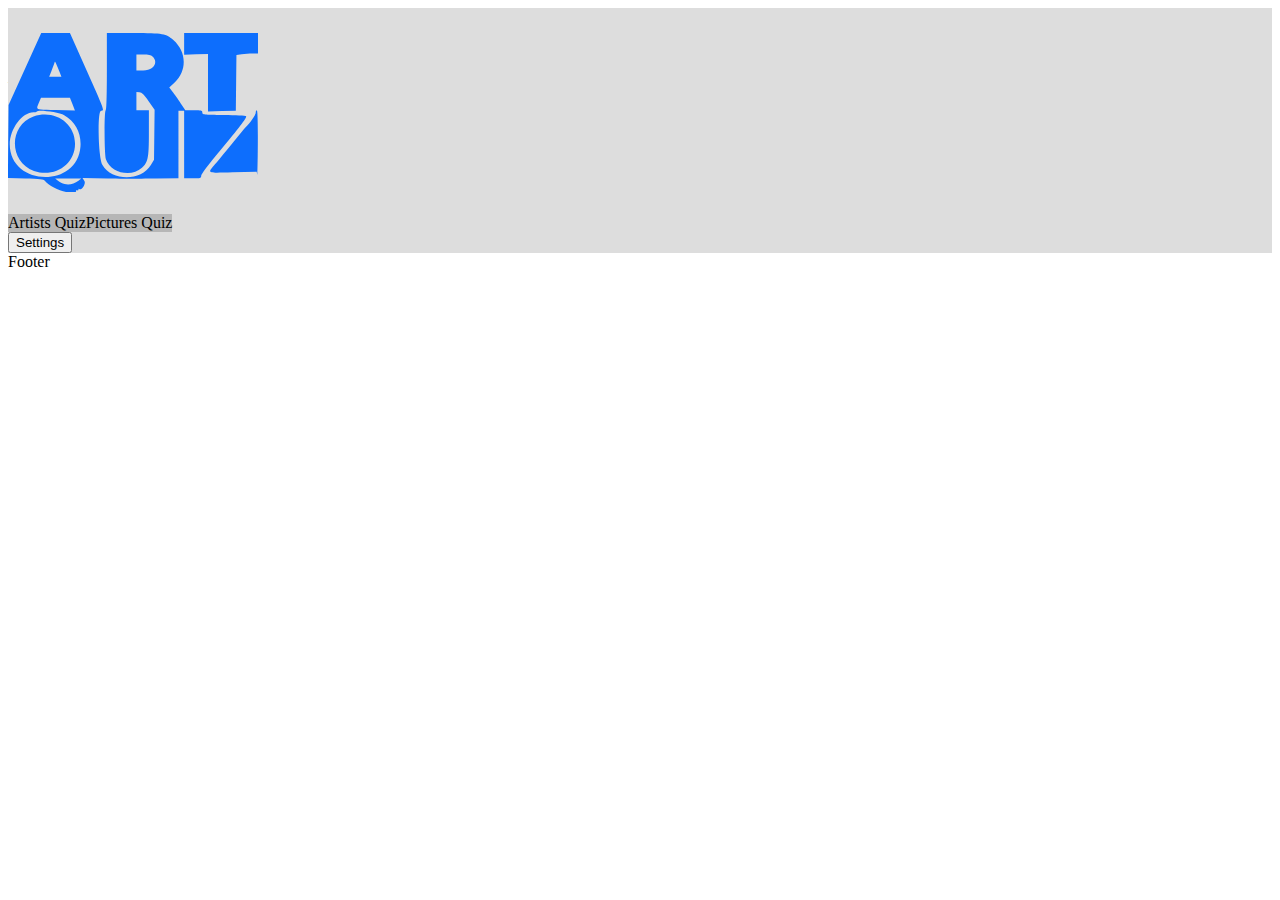
==== src/index.html @ 0a444a03 "80% done" ====
<!DOCTYPE html>
<html lang="en">
<head>
    <meta charset="UTF-8">
    <meta http-equiv="X-UA-Compatible" content="IE=edge">
    <meta name="viewport" content="width=device-width, initial-scale=1.0">
    <link href="https://cdn.jsdelivr.net/npm/bootstrap@5.1.3/dist/css/bootstrap.min.css" rel="stylesheet" integrity="sha384-1BmE4kWBq78iYhFldvKuhfTAU6auU8tT94WrHftjDbrCEXSU1oBoqyl2QvZ6jIW3" crossorigin="anonymous">
    <link rel="stylesheet" href="./style.css">
    <title>Document</title>
</head>
<body>
    
    <div class="footer" style="display: block;">Footer</div>
    
    
    <script type="module" src="index.js"></script>
    <script src="https://cdn.jsdelivr.net/npm/bootstrap@5.1.3/dist/js/bootstrap.bundle.min.js" integrity="sha384-ka7Sk0Gln4gmtz2MlQnikT1wXgYsOg+OMhuP+IlRH9sENBO0LRn5q+8nbTov4+1p" crossorigin="anonymous"></script>
</body>
</html>
---- src/style.css ----
.blockHome {
    display: none;
}

#categories {
    background-color: lightyellow;
}

#categories .title-name {
    background-color: cornflowerblue;
    width: 100%;
    border-bottom: 1px solid red;
    border-top-left-radius: 40px;
}
#categories .card-name {
    display: flex;
    justify-content: space-between;
    height: 80px;
    padding: 15px;
    font-size: 20px;
}
#categories .text_categories{
    background-color: #0d6efd;
    color: #fff;
    font-size: 28px;
    margin-bottom: 20px;
    margin-top: 0;
    padding: 4px 36px 4px 33px;
    min-width:250px
}

@media(max-width:768px){
    #categories .button_home{
        width:100%;
        margin-bottom: 5px;
        font-size:28px;
    }
}

.blockCategories {
    display: block;
}

.noneCategories {
    display: none;
}
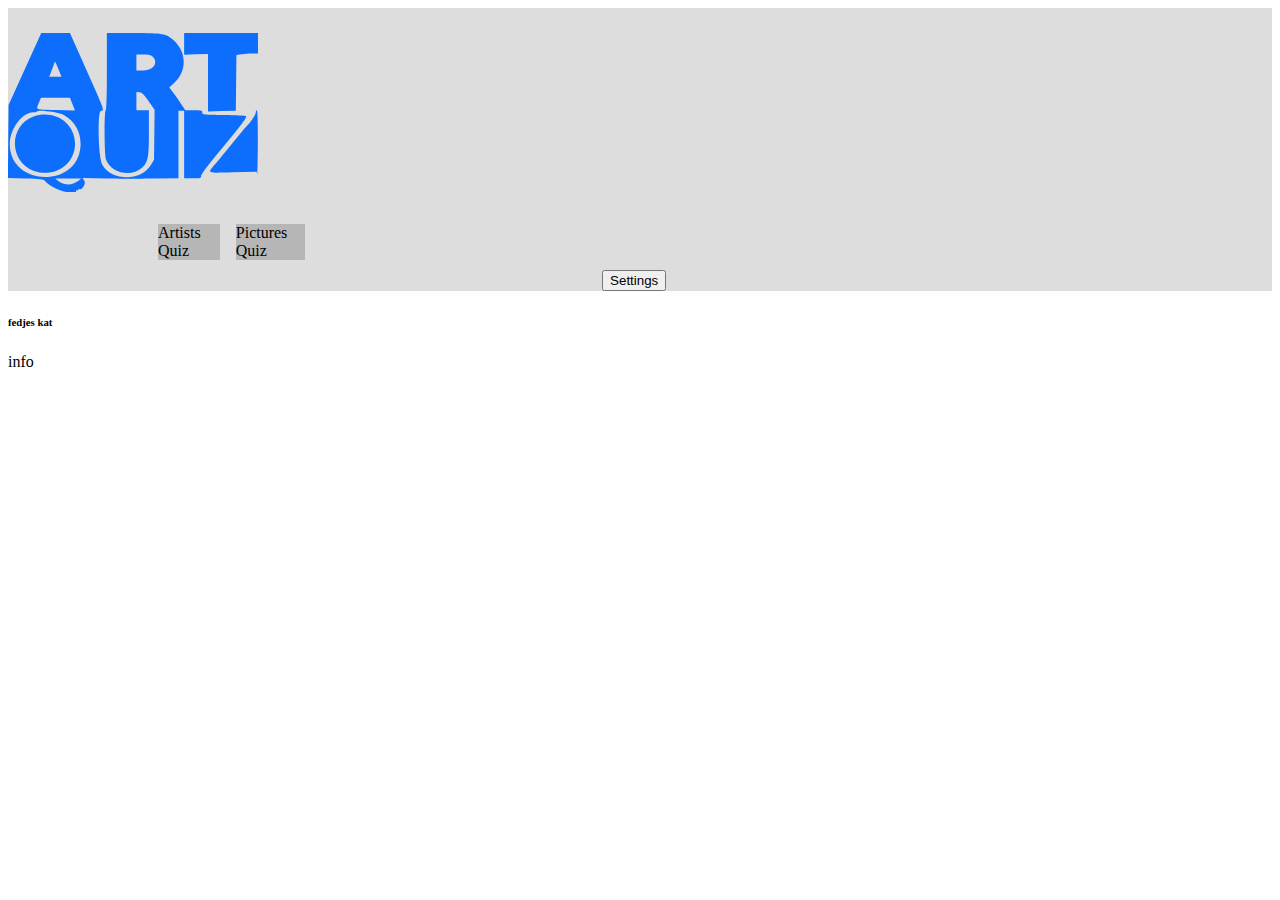
==== commit d4d68fa2: "fix card error" ====
--- a/src/index.html
+++ b/src/index.html
@@ -9,10 +9,6 @@
     <title>Document</title>
 </head>
 <body>
-    
-    <div class="footer" style="display: block;">Footer</div>
-    
-    
     <script type="module" src="index.js"></script>
     <script src="https://cdn.jsdelivr.net/npm/bootstrap@5.1.3/dist/js/bootstrap.bundle.min.js" integrity="sha384-ka7Sk0Gln4gmtz2MlQnikT1wXgYsOg+OMhuP+IlRH9sENBO0LRn5q+8nbTov4+1p" crossorigin="anonymous"></script>
 </body>
--- a/src/style.css
+++ b/src/style.css
@@ -29,6 +29,98 @@
     min-width:250px
 }
 
+#btn-logo-settings {
+    margin-left: 47%;
+}
+
+#next-btn-question {
+    text-align: center;
+    border: 1px solid red;
+    cursor: pointer;
+    border-radius: 15px;
+    background-color: tomato;
+    width: 75px;
+    margin-left: 48%;
+}
+
+#answer {
+    display: inline-block;
+    text-align: center;
+   
+}
+
+.row {
+    padding: 10px;
+    margin: auto;
+}
+
+.card-name {
+    text-decoration: underline;
+}
+
+.col button {
+    list-style: none;
+    border-radius: 25px;
+    color: blue;
+    cursor: pointer;
+    transition: 0.8s;
+}
+
+.col button:hover {
+color: brown;
+}
+
+.img-question img{
+    margin-left: 20%;
+}
+
+#main {
+    display: grid;
+}
+
+.row-cols-2 {
+    padding-left: 130px;
+    
+}
+
+.question-artist-answer {
+    text-decoration: underline;
+    color: rgb(189, 39, 89);
+}
+
+.col  {
+    font-size: 20px;
+    padding: 5px;
+    cursor: pointer;
+}
+#congtatulations{
+    text-align: center;
+    font-size: 30px;
+}
+#score{
+    font-size: 25px;
+    text-align: center;
+}
+
+#btn-div {
+
+    display: flex;
+    justify-content: space-around;
+}
+
+#home-btn-finish ,
+#next-btn-finish {
+    background-color: tomato;
+   cursor: pointer;
+   text-align: center;
+   border-radius: 25px;
+   width: 75px;
+}
+
+#finish {
+    background-color: deepskyblue;
+}
+
 @media(max-width:768px){
     #categories .button_home{
         width:100%;
